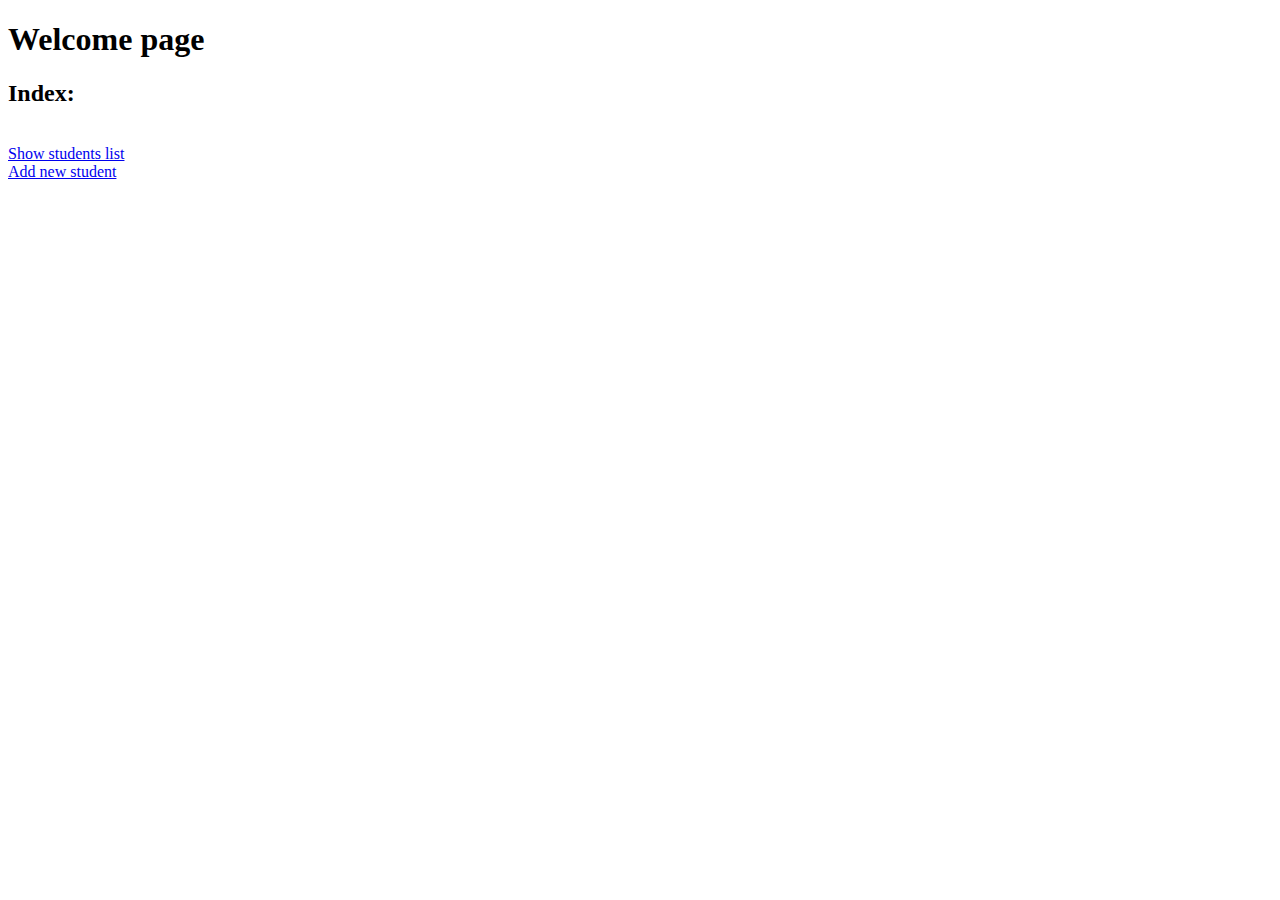
==== src/main/webapp/WEB-INF/templates/index.html @ 0d0536a8 "Added ThymeLeaf." ====
<!DOCTYPE html>
<html xmlns:th="http://www.thymeleaf.org">
<head>
    <title>MyGeekSpring</title>
    <head th:insert="~{fragments/my-head :: header}"></head>
</head>

<body>
<div class="container">
    <nav>
        <div th:insert="~{fragments/my-nav :: menu}"></div>
    </nav>
    <main>
        <h1>Welcome page</h1>
        <h2>Index:</h2>
        <br>
        <a href="/students/list">Show students list</a>
        <br>
        <a href="/students/add">Add new student</a>
    </main>
</div>
</body>

<footer>
    <div th:insert="~{fragments/my-footer :: foot}"></div>
</footer>

</html>
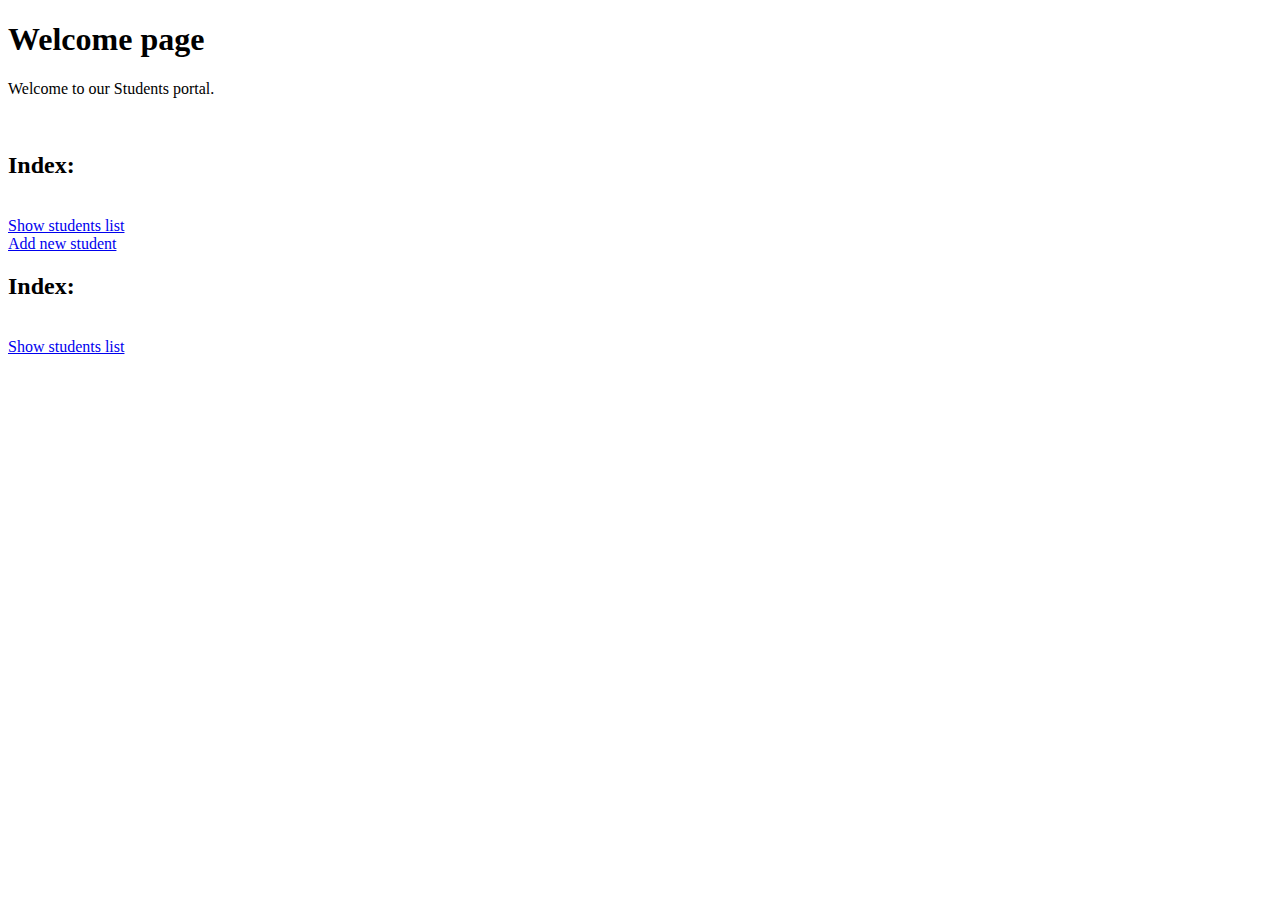
==== commit 258a427e: "Added Spring Security and ThymeLeaf Security." ====
--- a/src/main/webapp/WEB-INF/templates/index.html
+++ b/src/main/webapp/WEB-INF/templates/index.html
@@ -1,5 +1,6 @@
 <!DOCTYPE html>
-<html xmlns:th="http://www.thymeleaf.org">
+<html xmlns:th="http://www.thymeleaf.org"
+      xmlns:sec="http://www.thymeleaf.org/extras/spring-security">
 <head>
     <title>MyGeekSpring</title>
     <head th:insert="~{fragments/my-head :: header}"></head>
@@ -8,15 +9,24 @@
 <body>
 <div class="container">
     <nav>
-        <div th:insert="~{fragments/my-nav :: menu}"></div>
+        <div th:replace="~{fragments/my-nav :: menu(Home)}"></div>
     </nav>
     <main>
         <h1>Welcome page</h1>
-        <h2>Index:</h2>
+        <p>Welcome to our Students portal.</p>
         <br>
-        <a href="/students/list">Show students list</a>
-        <br>
-        <a href="/students/add">Add new student</a>
+        <div sec:authorize="hasRole('ADMIN')">
+            <h2>Index:</h2>
+            <br>
+            <a href="/students/list">Show students list</a>
+            <br>
+            <a href="/students/add">Add new student</a>
+        </div>
+        <div sec:authorize="hasAnyRole('MANAGER', 'USER')">
+            <h2>Index:</h2>
+            <br>
+            <a href="/students/list">Show students list</a>
+        </div>
     </main>
 </div>
 </body>
